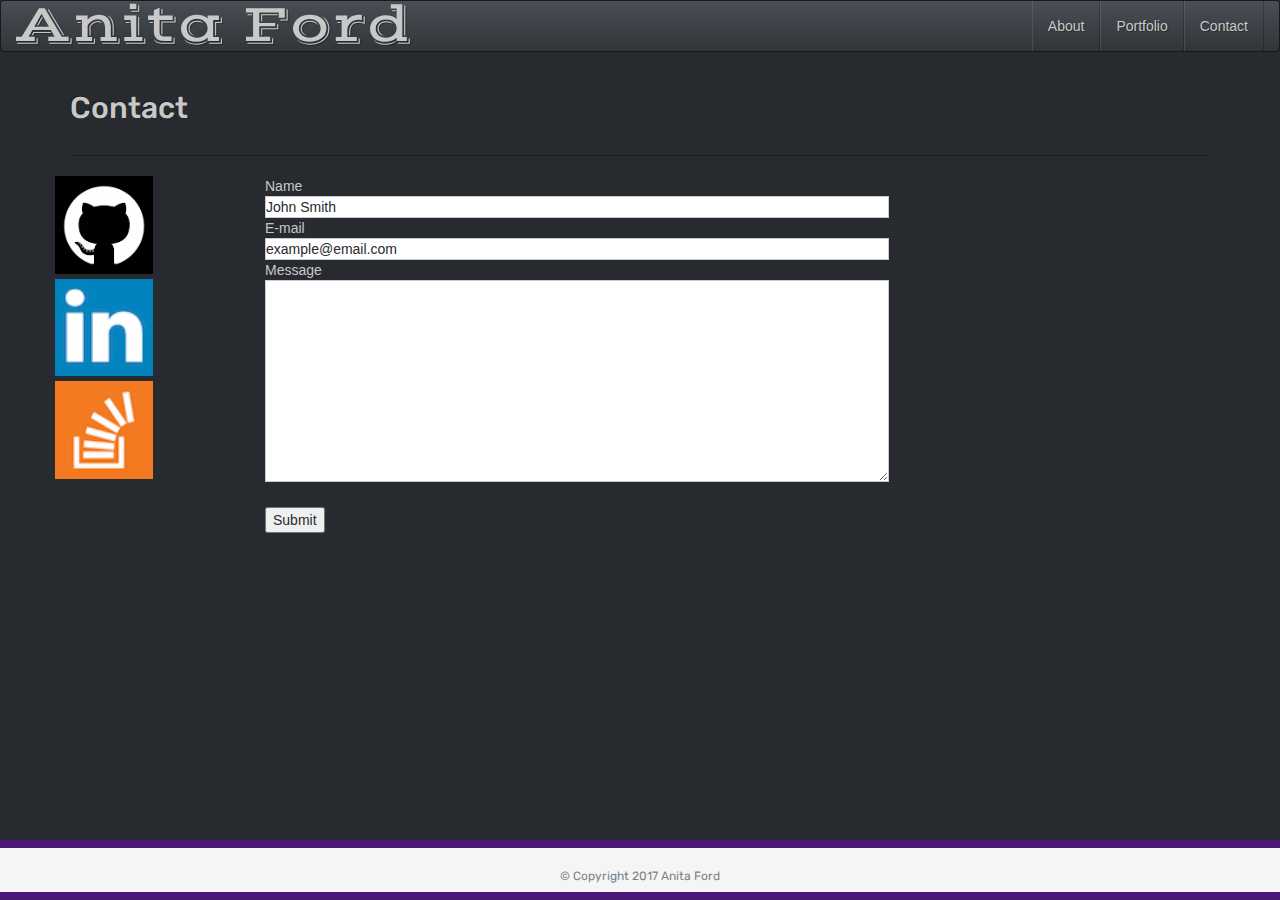
==== contact.html @ 04fa156d "created portfolio pages without animation" ====
<!DOCTYPE html>
<html lang="en-us">
<head>
	<meta charset="utf-8">
	<meta name="viewport" content="width=device-width, initial-scale=1.0">
	<link rel="stylesheet" type="text/css" href="assets/css/reset.css">	
	
	<link rel="stylesheet" type="text/css" href="assets/css/bootstrap-theme.css">	

	<link rel="stylesheet" type="text/css" href="assets/css/custom.css">	

	<link href="https://fonts.googleapis.com/css?family=Rubik|Vast+Shadow" rel="stylesheet">

	<title>Anita Ford Portfolio</title>

	<!-- https://fast-savannah-24315.herokuapp.com/ -->
</head>
<body>

<div id="wrap">





<nav class="navbar navbar-default">
  <div class="container-fluid">
    <!-- Brand and toggle get grouped for better mobile display -->
    <div class="navbar-header">
      <a class="navbar-brand" >Anita Ford</a>
    </div>

    <!-- Collect the nav links, forms, and other content for toggling -->
    <div class="collapse navbar-collapse" id="bs-example-navbar-collapse-1">
      <ul class="nav navbar-nav navbar-right">
        <li role="presentation"><a href="index.html">About</a></li>
  		<li role="presentation"><a href="portfolio.html">Portfolio</a></li>
  		<li role="presentation"><a href="contact.html">Contact</a></li>
      </ul>
    </div><!-- /.navbar-collapse -->
  </div><!-- /.container-fluid -->
</nav>


<div class="container">
	<div class="row">
		<div class="col-md-12">
			<h2>Contact</h2>
		</div>
	</div>
	<hr>

	<div class="row">
		<div class="col-md-1">
			<div class="row">
				<a href="https://github.com/afordfa" target="_blank">
					<img class="contact-buttons" id="git-img" src="assets/images/git4.jpg" alt="Github">
				</a>
			</div>
			<div class="row">
				<a href="https://www.linkedin.com/in/anita-ford-36aaa5115" target="_blank">
					<img class="contact-buttons" src="assets/images/linkedIn.png" alt="LinkedIn">
				</a>
			</div>
			<div class="row">
				<a href="http://stackexchange.com/users/9925505/anita-ford" target="_blank">
					<img class="contact-buttons" src="assets/images/stackOverflow.png" alt="Stack Overflow">
				</a>
			</div>
		</div>
		<div class="col-md-1"></div>
		<div class="col-md-10">
				
			<div class="main">
				
					<form>
					Name<br>
					<input type="text" name="name" value="John Smith" ><br>
					E-mail<br>
					<input type="text" name="mail" value="example@email.com"><br>
					Message<br>

					<textarea name="message" rows="10" ></textarea><br><br>
					<input type="submit" value="Submit">
					</form>
			</div>
		</div>
	</div>


</div>

</div> 

<footer id="footer">
      <div class="container">
        <p class="text-muted">© Copyright 2017 Anita Ford</p>
      </div>
</footer>

			
				<!-- <footer class="footer">© Copyright 2017 Anita Ford</footer> -->



</body>
</html>
---- assets/css/custom.css ----
/* Styles go here */

/* Sticky footer styles
-------------------------------------------------- */

html,
body {
  height: 100%;
  /* The html and body elements cannot have any padding or margin. */
}

/* Wrapper for page content to push down footer */
#wrap {
  min-height: 100%;
  height: auto;
  /* Negative indent footer by its height */
  margin: 0 auto -60px;
  /* Pad bottom by footer height */
  padding: 0 0 60px;
}

.navbar-brand {
	font-family: 'Vast Shadow', cursive;
	font-size: 54px;
}


h2, h4,  p {
	font-family: 'Rubik', sans-serif;
}

.tileName {
	text-align: center;
}

/* Set the fixed height of the footer here */
#footer {
  height: 60px;
  background-color: #f5f5f5;
  text-align: center;
  border-bottom-style: solid;
  border-top-style: solid;
  border-width: 8px;
  border-color:  #4D1979;
  font-size: 12px;
}

#footer p{
	margin-top: 20px;
}



img.contact-buttons {
	margin-bottom: 5px
}

.programTile img{
	width: 100%;
}


img#headshot {
	width: 100%;
	height: auto;
}


.contact-buttons {
	width: 100%;
	height: auto;
}



/*PORTFOLIO PAGE*/

.tileName {  /*header inside portfolio tiles*/
	background-color: #393e43;
	color: #fff;
	/*font-family: 'Georgia', Times, Times New Roman, serif;*/
	position: relative;
	bottom: 65px;
	width: 100%;
	padding: 10px 0px 10px 0px;
	text-align: center;
}

.programTile {
	float: left;
	margin: 20px 10px 20px 10px;
	width: 275px;
	height: 184px;
}

.programTile:hover .tileName {
	background-color: #4d1979;
	}


input[type="text"],
textarea {
    width:66%;
    padding: 0;
    border: 1px solid #ccc;
    }
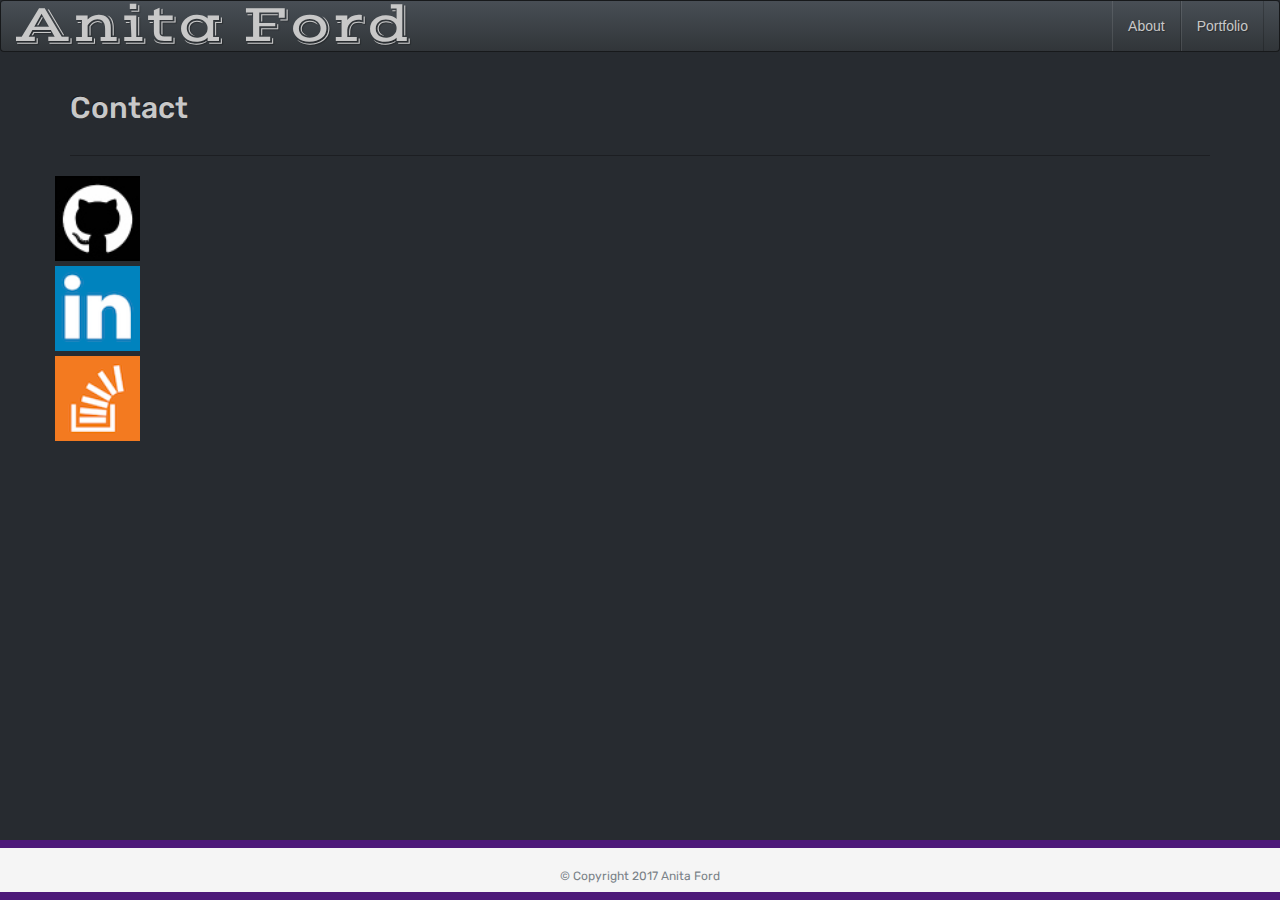
==== commit 4504e9df: "updated portfolio links" ====
--- a/contact.html
+++ b/contact.html
@@ -36,7 +36,6 @@
       <ul class="nav navbar-nav navbar-right">
         <li role="presentation"><a href="index.html">About</a></li>
   		<li role="presentation"><a href="portfolio.html">Portfolio</a></li>
-  		<li role="presentation"><a href="contact.html">Contact</a></li>
       </ul>
     </div><!-- /.navbar-collapse -->
   </div><!-- /.container-fluid -->
@@ -74,16 +73,7 @@
 				
 			<div class="main">
 				
-					<form>
-					Name<br>
-					<input type="text" name="name" value="John Smith" ><br>
-					E-mail<br>
-					<input type="text" name="mail" value="example@email.com"><br>
-					Message<br>
-
-					<textarea name="message" rows="10" ></textarea><br><br>
-					<input type="submit" value="Submit">
-					</form>
+				<h2></h2>
 			</div>
 		</div>
 	</div>
--- a/assets/css/custom.css
+++ b/assets/css/custom.css
@@ -67,10 +67,13 @@
 
 
 .contact-buttons {
-	width: 100%;
+	width: 85px;
 	height: auto;
 }
 
+#contact-info {
+	margin-top: 60px;
+}
 
 
 /*PORTFOLIO PAGE*/
@@ -93,9 +96,20 @@
 	height: 184px;
 }
 
+
+.programTile:hover {
+	-webkit-transition: all .2s ease-in-out;
+    -moz-transition: all .2s ease-in-out;
+    transition: all .2s ease-in-out;
+	margin-top: -1px;
+}
 .programTile:hover .tileName {
 	background-color: #4d1979;
-	}
+}
+
+a:hover {
+	text-decoration: none;
+}
 
 
 input[type="text"],
@@ -104,3 +118,42 @@
     padding: 0;
     border: 1px solid #ccc;
     }
+
+
+
+/*media queries*/
+
+@media screen and (max-width: 980px) {
+	 .contact-buttons {
+		 width: 65px;
+		 height: 65px;
+
+	 }
+
+ 	
+ }
+
+ @media screen and (max-width: 768px) {
+	 .contact-buttons {
+		 width: 65px;
+		 height: 65px;
+	 }
+	img#headshot {
+		width: 300px;
+		height: auto;
+	}
+   
+ }
+
+ @media screen and (max-width: 640px) { 
+
+	 .contact-buttons {
+		 width: 65px;
+		 height: 65px;
+	 }
+	img#headshot {
+		width: 300px;
+		height: auto;
+	}	 
+
+ }